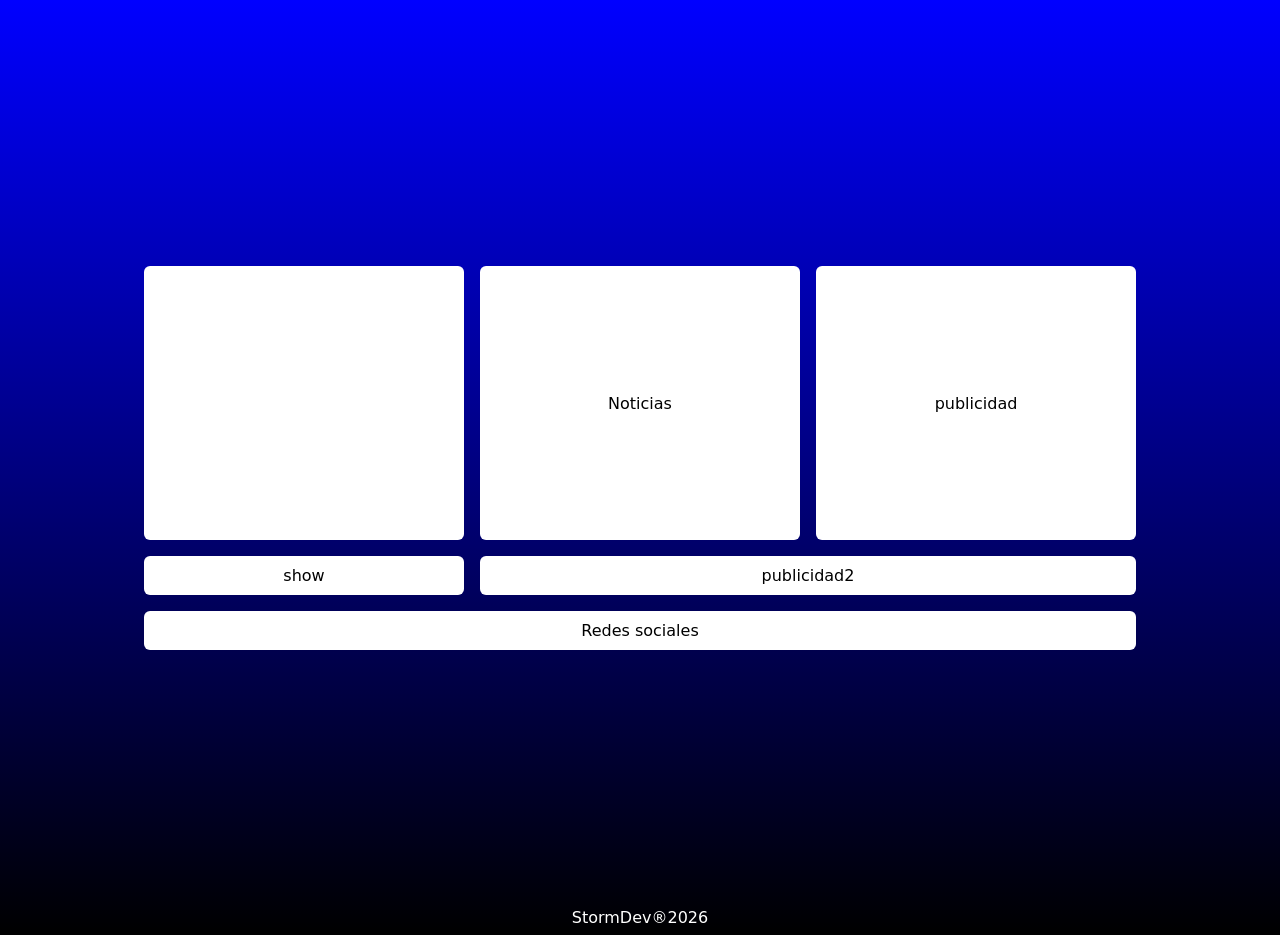
==== StormRadio/index.html @ e7bbb629 "cambiando nombre del documento a index" ====
<!DOCTYPE html>
<html lang="es">
<head>
  <link rel="stylesheet" href="Stormradio.css">	
  <meta charset="UTF-8">
  <meta name="viewport" content="width=device-width, initial-scale=1.0">
  <title>Document</title>
</head>
<body>
  <main class="Contenedor">
    <div><iframe src="https://zeno.fm/player/rakurai" width="300" height="250" frameborder="0" scrolling="no"></iframe></div>
    <div>Noticias</div>
    <div>publicidad</div>
    <div>show</div>
    <div>publicidad2</div>
    <div>Redes sociales</div>
  </main>
  
</body>
<footer>
    StormDev®2026
  </footer>
</html>
---- StormRadio/Stormradio.css ----
body{
  background: linear-gradient(to top ,black, blue);
  background-repeat:no-repeat;
  font-family: system-ui, -apple-system, BlinkMacSystemFont, 'Segoe UI', Roboto, Oxygen, Ubuntu, Cantarell, 'Open Sans', 'Helvetica Neue', sans-serif ;
  height: 100%;
}

.Contenedor{
  border: none;
  border-radius: 10px;
  display: grid;
  grid-template-columns: repeat(auto-fill, minmax(320px,320px));
  gap: 16px;
  max-width: 1000px;
  margin: 0 auto;
  place-content: center;
  min-height: 100vh
  
}

.Contenedor div{
  background-color: white;
  border:none;
  border-radius: 6px;
  align-content: center;
  padding: 10px;
  text-align: center;
}

.Contenedor div:first-child{
  max-height: fit-content;
}

@media (width > 320px){
  .Contenedor div:nth-child(5){
  grid-column: 1/-1;
}
}
@media (width > 999px){
  .Contenedor div:nth-child(5){
  grid-column: 2/-1;
}
}

.Contenedor div:last-child {
  grid-column: 1/-1;
}

footer{
  color: white;
  text-align: center;
}
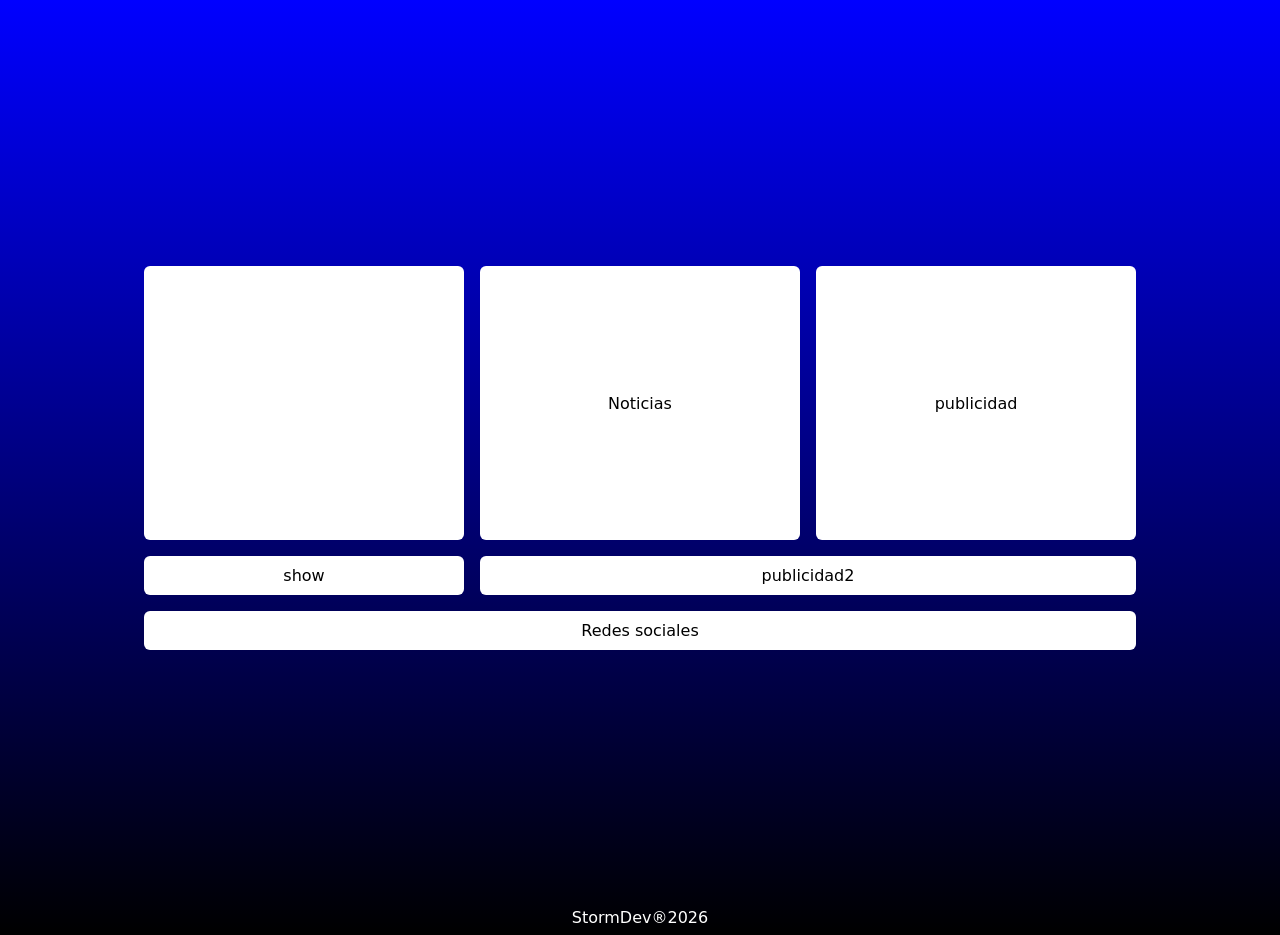
==== commit d13a6681: "corregido el footer" ====
--- a/StormRadio/index.html
+++ b/StormRadio/index.html
@@ -15,9 +15,8 @@
     <div>publicidad2</div>
     <div>Redes sociales</div>
   </main>
-  
-</body>
-<footer>
+  <footer>
     StormDev®2026
   </footer>
+</body>
 </html>
